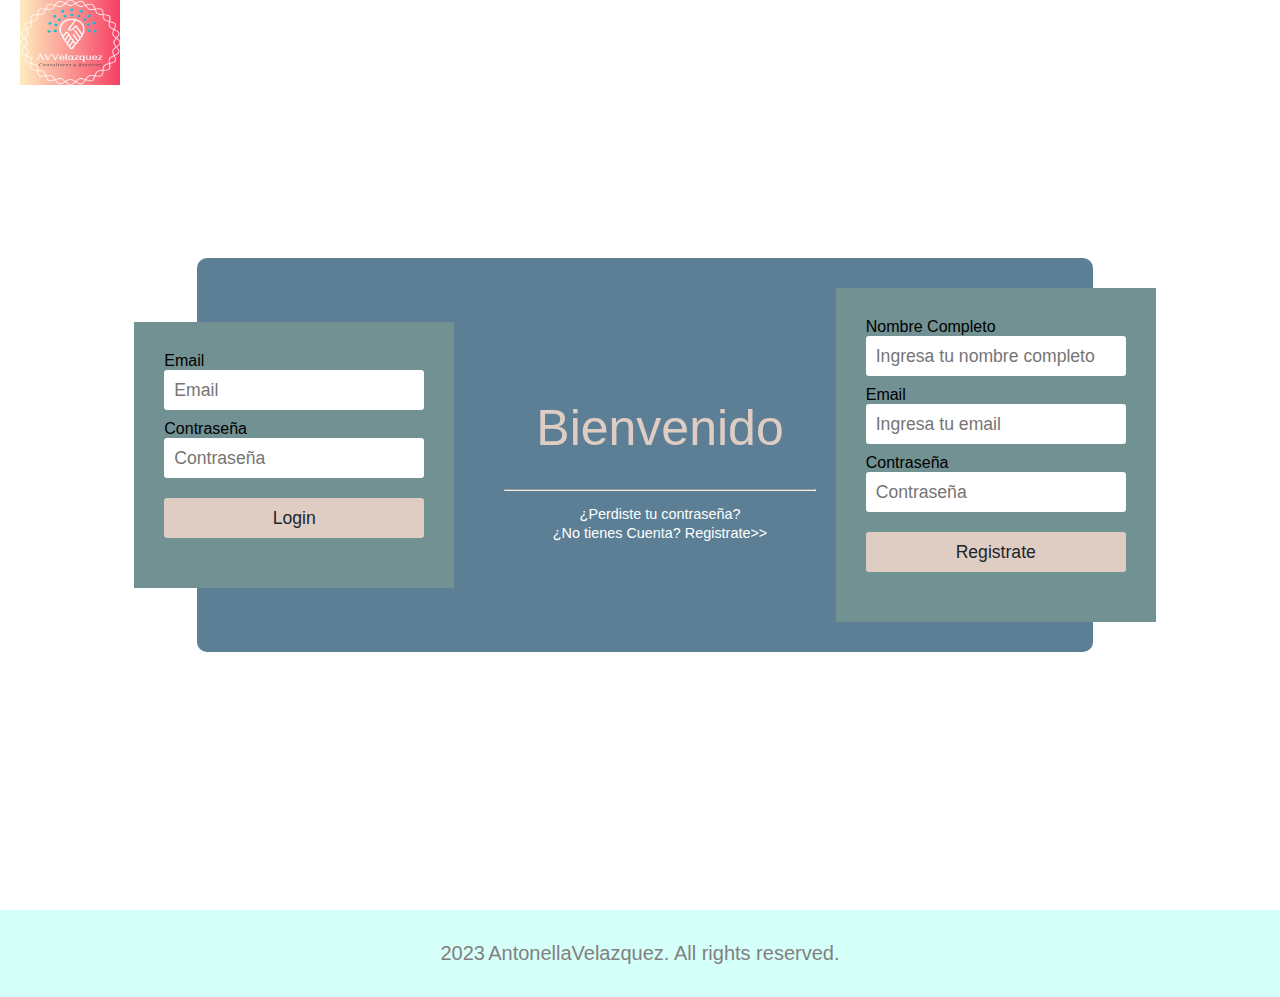
==== register.html @ d7d92249 "mirar menu hamburguesa y resposive" ====
<!DOCTYPE html>
<html lang="en">
<head>
    <meta charset="UTF-8">
    <meta http-equiv="X-UA-Compatible" content="IE=edge">
    <meta name="viewport" content="width=device-width, initial-scale=1.0">
    <link rel="stylesheet" href="./style.css">
    <link rel="stylesheet" href="./assets/style-login.css">
    <link rel="stylesheet" href="./responsive.css">
    <link rel="preconnect" href="https://fonts.googleapis.com">
    <link rel="preconnect" href="https://fonts.gstatic.com" crossorigin>
    <link href="https://fonts.googleapis.com/css2?family=Julee&family=Open+Sans:ital,wght@1,300;1,400&display=swap" rel="stylesheet">
    <title>Document</title>
</head>
<body>

    <header>
        <img src="./assets/img/logo.jpg" alt="logo" width="100" height="100" class="logo">
        <nav class="navbar">
            <ul class="navbar-listado">
                <li><a href="./index.html">Inicio</a></li>
            </ul> 
        </nav>
    </header>

    <div id="contenedor">  
        <div id="contenedorcentrado">
            <div id="login">
                <form id="loginform">
                    <label for="email">Email</label>
                    <input id="email" type="email" name="email" placeholder="Email" required>
                    
                    <label for="password">Contraseña</label>
                    <input id="password" type="password" placeholder="Contraseña" name="password" required>
                    
                    <button type="submit" title="Ingresar" name="Ingresar">Login</button>
                </form>
            </div>
            <div id="derecho">
                <div class="titulo">
                    Bienvenido
                </div>
                <hr>
                <div class="form">
                    <a href="#">¿Perdiste tu contraseña?</a>
                    <a href="#">¿No tienes Cuenta? Registrate>></a>
                </div>
            </div>
                <div id="login">
                    <form id="loginform">
                        <label for="name">Nombre Completo</label>
                        <input id="name" type="text" name="nombre" placeholder="Ingresa tu nombre completo" required>
                        <label for="email">Email</label>
                        <input id="email" type="email" name="email" placeholder="Ingresa tu email">
                        <label for="password">Contraseña</label>
                        <input id="password" type="password" placeholder="Contraseña" name="password" required>
                        <button type="submit" title="Registro" name="Ingresar">Registrate</button>
                    </form>      
                </div>
        </div>
    </div>
    <footer>
        <div class="footer">
            <span id="year">2023</span>
            <span> AntonellaVelazquez. All rights reserved.</span>
        </div>
    </footer> 
</body>
</html>
---- assets/style-login.css ----
* {
    margin: 0;
    padding: 0;
    box-sizing: border-box;
    text-decoration: none;
    list-style-type: none;
    font-family: "Exo 2", sans-serif;
}

.overflow-auto {
    overflow: auto;
}

header {
    background-image: url(https://fondosmil.com/fondo/36833.jpg);
    width: 100%;
    display: flex;
    justify-content: space-between;
    align-items: center;
    height: 85px;
    padding: 0px 20px 0px 20px;
    position: fixed;
    top: 0;
    margin: 0 auto;
    z-index: 999999999;
}

.logo {
    height: 100%;
    align-items: center;
}

.navbar,
.navbar-listado {
    display: flex;
    align-items: center;
    justify-content: center;
}

.navbar {
    gap: 150px;
}

.navbar-listado {
    gap: 20px;
}

.navbar-listado a {
    color: #ffffff;
    font-size: 20px;
}

.navbar-listado li:first-child > a {
    color: rgb(255, 255, 255);
    font-weight: 400;
}

body{
    background-image: url(https://fondosmil.com/fondo/36833.jpg);
}

#contenedor {
    margin: 5px;
    display: flex;
    align-items: center;
    justify-content: center;
    min-width: 100vw;
    min-height: 100vh;
    width: 100%;
    height: 100%;
}

#contenedorcentrado {
    display: flex;
    align-items: center;
    justify-content: center;
    flex-direction:row;
    width: 500px;
    width: 70%;
    background-color: #5c7f95;    
    border-radius: 10px;    
    padding: 30px;
    box-sizing: border-box;
}

#login {
    width: 100%;
    max-width: 320px;
    min-width: 320px;
    padding: 30px 30px 50px 30px;
    background-color: #719192;
    box-sizing: border-box;
    opacity: 1;
}

#login input {
    font-family: 'Overpass', sans-serif;
    font-size: 110%;
    color: #1b262c;
    display: block;
    width: 100%;
    height: 40px;
    margin-bottom: 10px;
    padding: 5px 5px 5px 10px;
    box-sizing: border-box;
    border: none;
    border-radius: 3px;
}

#login button {
    font-family: 'Overpass', sans-serif;
    font-size: 110%;
    color:#1b262c;
    width: 100%;
    height: 40px;
    border: none;
    border-radius: 3px 3px 3px 3px;
    background-color: #dfcdc3;
    margin-top: 10px;
}

#derecho {
    text-align: center;
    width: 100%;
    padding:20px 20px 20px 50px;
    box-sizing: border-box;
}

.titulo {
    font-size: 300%;
    color:#dfcdc3;
    font-size: 50px;
    margin: 2rem;
}

.form {
    font-size: 90%;
    text-align: center;    
    margin-top: 15px;
}

.form a {
    display: block;
    color: #ffffff;
    margin-bottom: 3px;
}

.footer {
    margin: 0px;
    padding: 2rem;
    background: rgb(213, 255, 249);
    color: rgb(132, 127, 127);
    display: flex;
    justify-content: center;
    align-items: center;
    gap: 0.2rem;
}

.footer span{
    font-size: 20px;
    font-weight: 300px;
}

/* #menu-toggle,
.menu-label {
    display: none;
} */
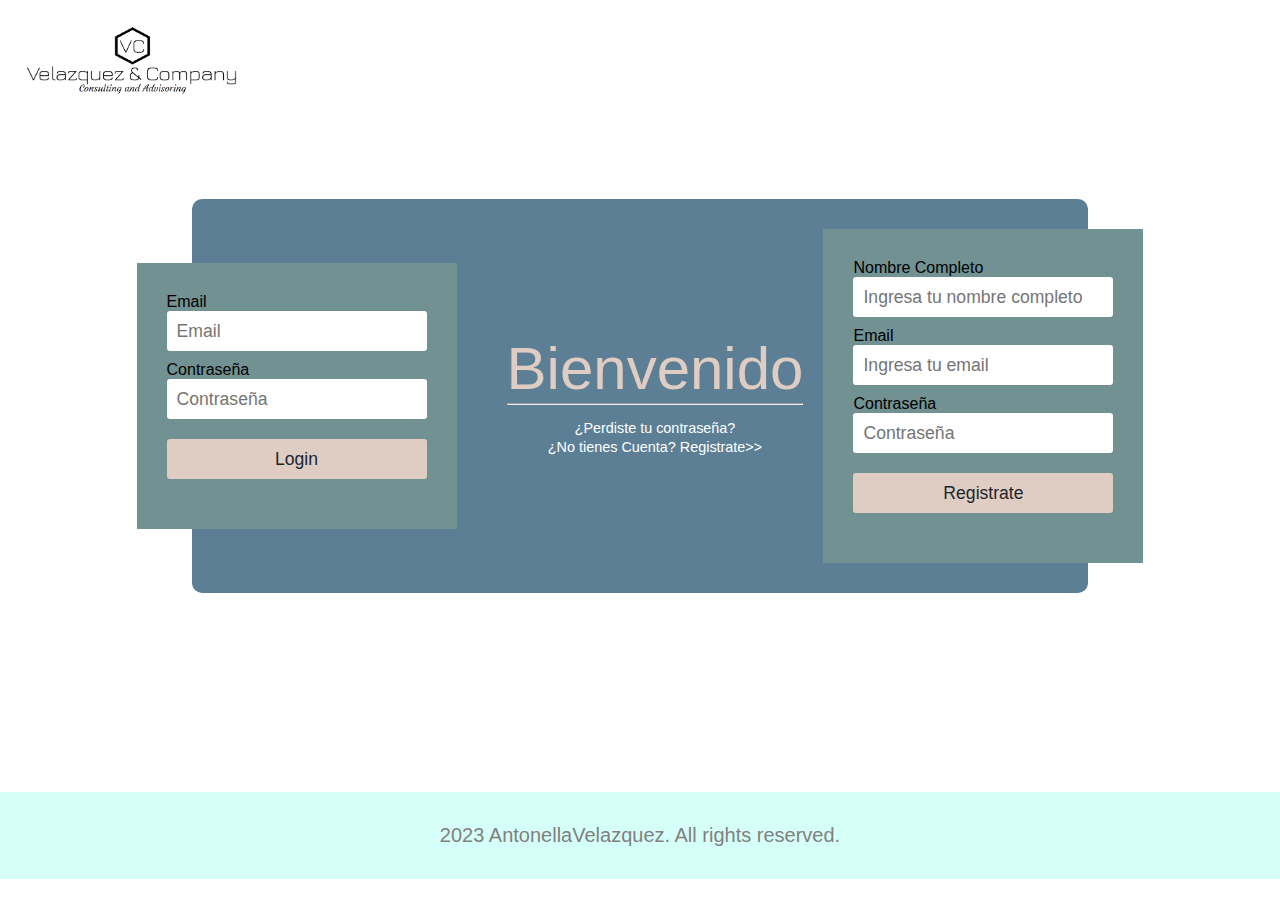
==== commit ef5e193f: "final" ====
--- a/register.html
+++ b/register.html
@@ -4,9 +4,8 @@
     <meta charset="UTF-8">
     <meta http-equiv="X-UA-Compatible" content="IE=edge">
     <meta name="viewport" content="width=device-width, initial-scale=1.0">
-    <link rel="stylesheet" href="./style.css">
     <link rel="stylesheet" href="./assets/style-login.css">
-    <link rel="stylesheet" href="./responsive.css">
+    <link rel="stylesheet" href="./assets/responsive-login.css">
     <link rel="preconnect" href="https://fonts.googleapis.com">
     <link rel="preconnect" href="https://fonts.gstatic.com" crossorigin>
     <link href="https://fonts.googleapis.com/css2?family=Julee&family=Open+Sans:ital,wght@1,300;1,400&display=swap" rel="stylesheet">
@@ -14,15 +13,15 @@
 </head>
 <body>
 
-    <header>
-        <img src="./assets/img/logo.jpg" alt="logo" width="100" height="100" class="logo">
-        <nav class="navbar">
-            <ul class="navbar-listado">
+    <header class="header-login">
+        <nav class="navbar-login">
+            <img src="./assets/img/Logo.png" alt="LOGO" width="250" height="250" class="logo-login">
+            <ul class="navbar-li-login">
                 <li><a href="./index.html">Inicio</a></li>
             </ul> 
         </nav>
     </header>
-
+    
     <div id="contenedor">  
         <div id="contenedorcentrado">
             <div id="login">
@@ -36,7 +35,7 @@
                     <button type="submit" title="Ingresar" name="Ingresar">Login</button>
                 </form>
             </div>
-            <div id="derecho">
+            <div id="derecho">                
                 <div class="titulo">
                     Bienvenido
                 </div>
@@ -61,8 +60,7 @@
     </div>
     <footer>
         <div class="footer">
-            <span id="year">2023</span>
-            <span> AntonellaVelazquez. All rights reserved.</span>
+            <span>2023 AntonellaVelazquez. All rights reserved.</span>
         </div>
     </footer> 
 </body>
--- a/assets/style-login.css
+++ b/assets/style-login.css
@@ -11,61 +11,63 @@
     overflow: auto;
 }
 
-header {
+.header-login{
     background-image: url(https://fondosmil.com/fondo/36833.jpg);
     width: 100%;
     display: flex;
     justify-content: space-between;
     align-items: center;
-    height: 85px;
-    padding: 0px 20px 0px 20px;
+    max-height: 126px;
+    padding: 0px 10px 0px 10px;
     position: fixed;
     top: 0;
-    margin: 0 auto;
+    margin: 0;
     z-index: 999999999;
 }
 
-.logo {
+.logo-login {
     height: 100%;
     align-items: center;
+    justify-content: center;
+    padding: 0;
 }
 
-.navbar,
-.navbar-listado {
+.navbar-login,
+.navbar-li-login {
     display: flex;
     align-items: center;
-    justify-content: center;
+    justify-content: space-between;
 }
 
-.navbar {
-    gap: 150px;
+.navbar-login {
+    width: 100%;
+    height: 120px;
 }
 
-.navbar-listado {
+.navbar-li-login {
     gap: 20px;
+    align-items: center;
+    margin: 15px;
 }
 
-.navbar-listado a {
+.navbar-li-login a {
     color: #ffffff;
     font-size: 20px;
 }
 
-.navbar-listado li:first-child > a {
+.navbar-li-login li:first-child > a {
     color: rgb(255, 255, 255);
     font-weight: 400;
 }
 
-body{
+#contenedor {
     background-image: url(https://fondosmil.com/fondo/36833.jpg);
-}
-
-#contenedor {
-    margin: 5px;
+    margin: 0;
     display: flex;
     align-items: center;
     justify-content: center;
     min-width: 100vw;
-    min-height: 100vh;
+    min-height: 88vh;
     width: 100%;
     height: 100%;
 }
@@ -74,8 +76,7 @@
     display: flex;
     align-items: center;
     justify-content: center;
-    flex-direction:row;
-    width: 500px;
+    flex-direction: row;
     width: 70%;
     background-color: #5c7f95;    
     border-radius: 10px;    
@@ -129,8 +130,8 @@
 .titulo {
     font-size: 300%;
     color:#dfcdc3;
-    font-size: 50px;
-    margin: 2rem;
+    font-size: 60px;
+    text-align: center;
 }
 
 .form {
--- a/assets/responsive-login.css
+++ b/assets/responsive-login.css
@@ -0,0 +1,158 @@
+@media (max-width: 992px) {
+    .navbar{
+        width: 100%;
+        display: flex;
+        justify-content: space-between;
+        position: relative;
+    }
+
+    .navbar-login img{
+        padding-right: 30px;
+        width: 300px;
+        height: 150px;
+        margin: 10px;
+    }
+
+    .navbar-li-login a{
+        font-size: 20px;
+        padding-left: 50px;
+    }
+
+    body {
+        width: 100%;
+        display: flex;
+        text-align: center;
+        justify-content: center;
+        flex-direction: column;
+    }
+
+    #contenedor{
+        width: 100%;
+        padding-top: 90px;
+    }
+
+    #contenedorcentrado{
+        display: flex;
+        flex-direction: row;
+        width: 100%;
+    }
+
+    #loginform{
+        height: 250px;
+    }
+
+    .titulo {
+        font-size: 50px;
+    }
+
+    .footer{
+    width: 100%;
+    height: 155px;
+    }
+}
+
+@media (max-width: 576px) {
+    .navbar{
+        width: 100%;
+        display: flex;
+        justify-content: space-between;
+        position: relative;
+    }
+
+    .navbar-login img{
+        padding-right: 30px;
+        width: 170px;
+        height: 100px;
+        margin: 0;
+    }
+
+    .navbar-li-login a{
+        font-size: 20px;;
+        padding-left: 50px;
+    }
+
+    body {
+        width: 100%;
+        display: flex;
+        text-align: center;
+        justify-content: center;
+        flex-direction: column;
+    }
+
+    #contenedor{
+        width: 100%;
+        padding-top: 90px;
+    }
+
+    #contenedorcentrado{
+        margin: 10px 0;
+        display: flex;
+        flex-direction: column;
+        width: 100%;
+    }
+
+    #loginform{
+        height: 200px;
+    }
+
+    .titulo {
+        font-size: 40px;
+    }
+
+    .footer{
+    width: 100%;
+    }
+}
+
+@media (min-width: 320px) and (max-width: 480px){
+    .navbar{
+        width: 100%;
+        display: flex;
+        justify-content: space-between;
+        position: relative;
+    }
+
+    .navbar-login img{
+        padding-right: 30px;
+        width: 170px;
+        height: 100px;
+        margin: 0;
+    }
+
+    .navbar-li-login a{
+        font-size: 14px;
+        color: black !important;
+        padding-left: 50px;
+    }
+
+    body {
+        width: 100%;
+        display: flex;
+        text-align: center;
+        justify-content: center;
+        flex-direction: column;
+    }
+
+    #contenedor{
+        width: 100%;
+        padding-top: 90px;
+    }
+
+    #contenedorcentrado{
+        display: flex;
+        flex-direction: column;
+        width: 100%;
+    }
+
+    #loginform{
+        height: 200px;
+    }
+
+    .titulo {
+        font-size: 40px;
+    }
+
+    .footer{
+    width: 100%;
+    }
+}